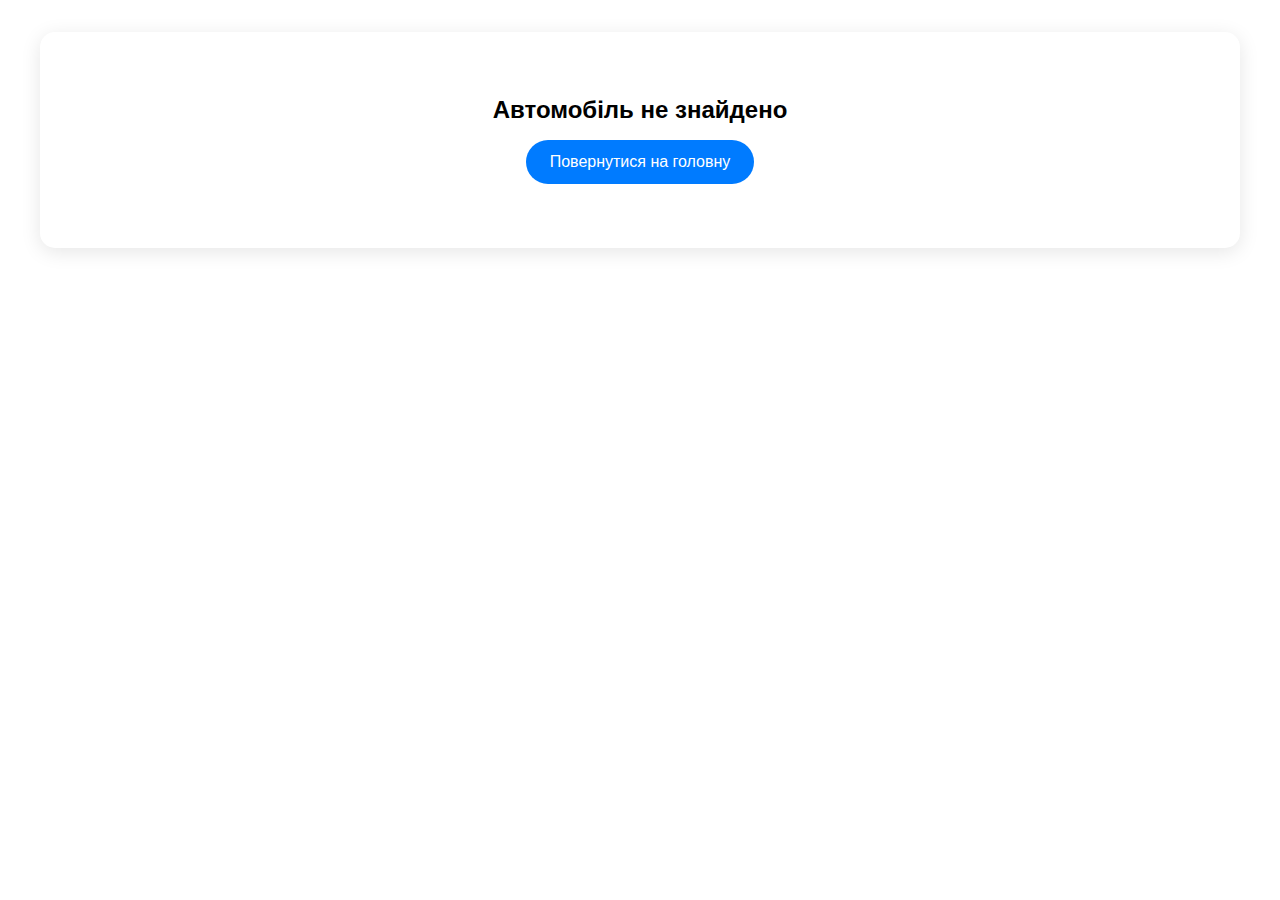
==== car-details.html @ a4d27957 "Add files via upload" ====
<!DOCTYPE html>
<html lang="uk">
<head>
    <meta charset="UTF-8">
    <meta name="viewport" content="width=device-width, initial-scale=1.0">
    <title>Деталі автомобіля</title>
    <link rel="stylesheet" href="styles.css">
</head>
<body>
    <div class="car-details-container">
        <div id="car-details"></div>
    </div>

    <script>
        // Масив з автомобілями
        const cars = [
            {
                id: 1,
                brand: 'BMW',
                model: 'X5',
                year: 2023,
                price: 65000,
                image: 'https://aktivist.in.ua/wp-content/uploads/2022/08/obnovljonnyj-bmw-x5-m-2023-avto-novosti-7ea7d97.jpg',
                description: 'Розкішний позашляховик з повним приводом, шкіряний салон, панорамний дах',
                specifications: {
                    engine: {
                        type: 'Бензиновий з турбонаддувом',
                        volume: '3.0 л',
                        power: '340 к.с.',
                        torque: '450 Нм',
                        acceleration: '5.5 сек до 100 км/год',
                        fuelConsumption: '8.5 л/100 км'
                    },
                    transmission: {
                        type: '8-ступінчата автоматична',
                        driveType: 'Повний привід xDrive'
                    },
                    dimensions: {
                        length: '4922 мм',
                        width: '2004 мм',
                        height: '1745 мм',
                        wheelbase: '2975 мм',
                        weight: '2135 кг'
                    },
                    interior: {
                        seats: '5 місць',
                        trunk: '650 л',
                        upholstery: 'Шкіра Vernasca',
                        multimedia: 'BMW Live Cockpit Professional з 12.3" дисплеєм'
                    },
                    features: [
                        'Адаптивна M-підвіска',
                        'Панорамний дах Sky Lounge',
                        'Система кругового огляду',
                        'Асистент паркування Plus',
                        'Лазерні фари BMW Laserlight',
                        'Система навігації Professional',
                        '4-зонний клімат-контроль',
                        'Вентиляція та підігрів сидінь',
                        'Преміум аудіосистема Harman/Kardon',
                        'Система безключового доступу'
                    ],
                    safety: [
                        'Система попередження про зіткнення',
                        'Активний круїз-контроль',
                        'Асистент утримання смуги руху',
                        'Система моніторингу сліпих зон',
                        'Система нічного бачення',
                        'Система автоматичного гальмування'
                    ],
                    colors: {
                        exterior: ['Alpine White', 'Carbon Black', 'Mineral White', 'Phytonic Blue'],
                        interior: ['Black', 'Coffee', 'Cognac']
                    },
                    warranty: '3 роки або 100,000 км пробігу'
                },
                detailedDescription: `
                    BMW X5 2023 року - це втілення розкоші, потужності та інновацій. Цей SUV преміум-класу пропонує ідеальний баланс між комфортом та динамікою водіння.

                    Екстер'єр автомобіля вражає своєю харизматичною присутністю на дорозі. Фірмова решітка радіатора BMW, елегантні лазерні фари та атлетичні пропорції створюють неповторний образ.

                    Інтер'єр відрізняється винятковою якістю матеріалів та збірки. Шкіряна оббивка Vernasca, панорамний дах та преміальна аудіосистема Harman/Kardon створюють атмосферу розкоші та комфорту.

                    Технологічне оснащення включає найсучасніші системи допомоги водію та розваг. BMW Live Cockpit Professional з двома 12.3-дюймовими дисплеями забезпечує інтуїтивне керування всіма функціями автомобіля.

                    Потужний 3.0-літровий двигун з турбонаддувом забезпечує вражаючу динаміку, while система повного приводу xDrive гарантує відмінну керованість у будь-яких умовах.
                `
            },
            {
                id: 2,
                brand: 'Audi',
                model: 'Q7',
                year: 2023,
                price: 70000,
                image: '//www.topgear.com/sites/default/files/2024/09/35964-AUDIQ72024DEANSMITH10.jpg',
                description: 'Розкішний позашляховик з повним приводом, шкіряний салон, панорамний дах',
                specifications: {
                    engine: {
                        type: 'Бензиновий з турбонаддувом',
                        volume: '3.0 TDI QUATRO',
                        power: '233 к.с.',
                        torque: '500 Нм',
                        acceleration: '9.1 сек до 100 км/год',
                        fuelConsumption: '16 л/100 км'
                    },
                    transmission: {
                        type: '8-ступінчата автоматична',
                        driveType: 'Повний привід'
                    },
                    dimensions: {
                        length: '4922 мм',
                        width: '2004 мм',
                        height: '1745 мм',
                        wheelbase: '2975 мм',
                        weight: '2135 кг'
                    },
                    interior: {
                        seats: '5 місць',
                        trunk: '650 л',
                        upholstery: 'Шкіра Vernasca',
                        multimedia: 'BMW Live Cockpit Professional з 12.3" дисплеєм'
                    },
                    features: [
                        'Адаптивна M-підвіска',
                        'Панорамний дах Sky Lounge',
                        'Система кругового огляду',
                        'Асистент паркування Plus',
                        'Лазерні фари BMW Laserlight',
                        'Система навігації Professional',
                        '4-зонний клімат-контроль',
                        'Вентиляція та підігрів сидінь',
                        'Преміум аудіосистема Harman/Kardon',
                        'Система безключового доступу'
                    ],
                    safety: [
                        'Система попередження про зіткнення',
                        'Активний круїз-контроль',
                        'Асистент утримання смуги руху',
                        'Система моніторингу сліпих зон',
                        'Система нічного бачення',
                        'Система автоматичного гальмування'
                    ],
                    colors: {
                        exterior: ['Alpine White', 'Carbon Black', 'Mineral White', 'Phytonic Blue'],
                        interior: ['Black', 'Coffee', 'Cognac']
                    },
                    warranty: '3 роки або 100,000 км пробігу'
                },
                detailedDescription: `
                    BMW X5 2023 року - це втілення розкоші, потужності та інновацій. Цей SUV преміум-класу пропонує ідеальний баланс між комфортом та динамікою водіння.

                    Екстер'єр автомобіля вражає своєю харизматичною присутністю на дорозі. Фірмова решітка радіатора BMW, елегантні лазерні фари та атлетичні пропорції створюють неповторний образ.

                    Інтер'єр відрізняється винятковою якістю матеріалів та збірки. Шкіряна оббивка Vernasca, панорамний дах та преміальна аудіосистема Harman/Kardon створюють атмосферу розкоші та комфорту.

                    Технологічне оснащення включає найсучасніші системи допомоги водію та розваг. BMW Live Cockpit Professional з двома 12.3-дюймовими дисплеями забезпечує інтуїтивне керування всіма функціями автомобіля.

                    Потужний 3.0-літровий двигун з турбонаддувом забезпечує вражаючу динаміку, while система повного приводу xDrive гарантує відмінну керованість у будь-яких умовах.
                `
            },
            // Додайте інші автомобілі тут
        ];

        // Отримання ID автомобіля з URL
        const urlParams = new URLSearchParams(window.location.search);
        const carId = parseInt(urlParams.get('id'));

        // Пошук автомобіля за ID
        const car = cars.find(c => c.id === carId);

        if (car) {
            const carDetails = document.getElementById('car-details');
            carDetails.innerHTML = `
                <div class="car-details-header">
                    <h1>${car.brand} ${car.model} ${car.year}</h1>
                    <div class="car-price">$${car.price.toLocaleString()}</div>
                </div>

                <div class="car-details-gallery">
                    <div class="main-image-container">
                        <img src="${car.image}" 
                             alt="${car.brand} ${car.model}" 
                             class="car-details-main-image"
                             onerror="this.src='https://via.placeholder.com/800x500?text=Фото відсутнє'">
                    </div>
                </div>

                <div class="car-details-info">
                    <div class="car-description">
                        <h2>Опис</h2>
                        <p>${car.detailedDescription}</p>
                    </div>

                    <div class="car-specs">
                        <h2>Характеристики</h2>
                        <div class="specs-grid">
                            <div class="spec-item">
                                <h3>Двигун</h3>
                                <ul>
                                    <li>Тип: ${car.specifications.engine.type}</li>
                                    <li>Об'єм: ${car.specifications.engine.volume}</li>
                                    <li>Потужність: ${car.specifications.engine.power}</li>
                                    <li>Крутний момент: ${car.specifications.engine.torque}</li>
                                </ul>
                            </div>

                            <div class="spec-item">
                                <h3>Трансмісія</h3>
                                <ul>
                                    <li>Тип: ${car.specifications.transmission.type}</li>
                                    <li>Привід: ${car.specifications.transmission.driveType}</li>
                                </ul>
                            </div>

                            <div class="spec-item">
                                <h3>Розміри</h3>
                                <ul>
                                    <li>Довжина: ${car.specifications.dimensions.length}</li>
                                    <li>Ширина: ${car.specifications.dimensions.width}</li>
                                    <li>Висота: ${car.specifications.dimensions.height}</li>
                                </ul>
                            </div>
                        </div>
                    </div>
                </div>

                <div class="car-contact">
                    <button class="contact-btn" onclick="alert('Зв\'яжіться з нами: +380 XX XXX XX XX')">
                        Зв'язатися з менеджером
                    </button>
                </div>
            `;
        } else {
            document.getElementById('car-details').innerHTML = `
                <div class="error-message">
                    <h2>Автомобіль не знайдено</h2>
                    <a href="index.html" class="back-btn">Повернутися на головну</a>
                </div>
            `;
        }
    </script>
</body>
</html>
---- styles.css ----
/* Загальні стилі */
* {
    margin: 0;
    padding: 0;
    box-sizing: border-box;
    font-family: 'Arial', sans-serif;
}

/* Навігаційне меню */
.navbar {
    background: linear-gradient(90deg, #007bff, #00c6ff);
    padding: 1rem 2rem;
    display: flex;
    justify-content: space-between;
    align-items: center;
    position: fixed;
    width: 100%;
    top: 0;
    z-index: 1000;
    box-shadow: 0 4px 8px rgba(0, 0, 0, 0.1);
}

.logo {
    color: white;
    font-size: 1.5rem;
    font-weight: bold;
}

.nav-links {
    display: flex;
    list-style: none;
}

.nav-links li a {
    color: white;
    text-decoration: none;
    padding: 0.5rem 1rem;
    transition: color 0.3s ease;
}

.nav-links li a:hover {
    color: #ffd700;
}

/* Головний банер */
.hero {
    height: 80vh;
    background: linear-gradient(rgba(0,0,0,0.5), rgba(0,0,0,0.5)), url('car-background.jpg');
    background-size: cover;
    background-position: center;
    display: flex;
    flex-direction: column;
    justify-content: center;
    align-items: center;
    color: white;
    text-align: center;
    padding: 2rem;
}

.hero h1 {
    font-size: 3rem;
    margin-bottom: 2rem;
    text-shadow: 2px 2px 4px rgba(0, 0, 0, 0.5);
}

.search-container {
    width: 100%;
    max-width: 600px;
}

.search-container input {
    width: 70%;
    padding: 1rem;
    border: none;
    border-radius: 5px 0 0 5px;
    box-shadow: 0 4px 8px rgba(0, 0, 0, 0.1);
}

.search-btn {
    padding: 1rem 2rem;
    background-color: #ffd700;
    border: none;
    border-radius: 0 5px 5px 0;
    cursor: pointer;
    box-shadow: 0 4px 8px rgba(0, 0, 0, 0.1);
}

/* Фільтри */
.filters {
    padding: 2rem;
    display: flex;
    justify-content: center;
    gap: 1rem;
}

.filters select {
    padding: 0.5rem;
    border-radius: 5px;
    border: 1px solid #ddd;
    box-shadow: 0 2px 4px rgba(0, 0, 0, 0.1);
}

/* Сітка автомобілів */
.cars-grid {
    display: grid;
    grid-template-columns: repeat(auto-fit, minmax(300px, 1fr));
    gap: 2rem;
    padding: 2rem;
    max-width: 1400px;
    margin: 0 auto;
}

.car-card {
    border: 1px solid #ddd;
    border-radius: 15px;
    overflow: hidden;
    transition: all 0.3s ease;
    box-shadow: 0 4px 8px rgba(0, 0, 0, 0.1);
    background-color: #fff;
    display: flex;
    flex-direction: column;
    align-items: center;
    position: relative;
    cursor: pointer;
}

.car-card:hover {
    transform: translateY(-10px) scale(1.02);
    box-shadow: 0 15px 30px rgba(0, 0, 0, 0.2);
}

/* Контейнер для зображення */
.car-image-container {
    width: 100%;
    height: 220px;
    overflow: hidden;
    position: relative;
    display: flex;
    justify-content: center;
    align-items: center;
}

/* Стилі для зображення */
.car-image {
    width: 100%;
    height: 100%;
    object-fit: cover;
    transition: transform 0.5s ease;
}

.car-card:hover .car-image {
    transform: scale(1.1);
}

/* Інформація про автомобіль */
.car-info {
    padding: 1.5rem;
    text-align: center;
    width: 100%;
    background: linear-gradient(to bottom, #ffffff, #f8f9fa);
}

.car-info h3 {
    color: #333;
    margin-bottom: 0.5rem;
    font-size: 1.4rem;
}

.car-info p {
    color: #666;
    margin: 0.5rem 0;
}

/* Кнопка деталей */
.details-btn {
    background: linear-gradient(45deg, #007bff, #0056b3);
    color: white;
    padding: 0.8rem 1.5rem;
    border: none;
    border-radius: 25px;
    cursor: pointer;
    transition: all 0.3s ease;
    margin-top: 1rem;
    font-weight: bold;
    text-transform: uppercase;
    letter-spacing: 1px;
}

.details-btn:hover {
    background: linear-gradient(45deg, #0056b3, #003d80);
    transform: translateY(-2px);
    box-shadow: 0 5px 15px rgba(0, 123, 255, 0.4);
}

/* Анімація появи карточок */
@keyframes fadeIn {
    from {
        opacity: 0;
        transform: translateY(20px);
    }
    to {
        opacity: 1;
        transform: translateY(0);
    }
}

.car-card {
    animation: fadeIn 0.6s ease-out forwards;
}

/* Різний delay для кожної карточки */
.car-card:nth-child(1) { animation-delay: 0.1s; }
.car-card:nth-child(2) { animation-delay: 0.2s; }
.car-card:nth-child(3) { animation-delay: 0.3s; }
.car-card:nth-child(4) { animation-delay: 0.4s; }
.car-card:nth-child(5) { animation-delay: 0.5s; }
.car-card:nth-child(6) { animation-delay: 0.6s; }

/* Цінник */
.price-tag {
    position: absolute;
    top: 10px;
    right: 10px;
    background: rgba(0, 123, 255, 0.9);
    color: white;
    padding: 0.5rem 1rem;
    border-radius: 20px;
    font-weight: bold;
    box-shadow: 0 2px 5px rgba(0, 0, 0, 0.2);
    z-index: 1;
}

/* Стилі для сторінки деталей */
.car-details-container {
    max-width: 1200px;
    margin: 2rem auto;
    padding: 2rem;
    background-color: #fff;
    border-radius: 15px;
    box-shadow: 0 4px 20px rgba(0, 0, 0, 0.1);
}

.car-main-info {
    display: flex;
    gap: 2rem;
    margin: 2rem 0;
    align-items: center;
}

.car-details-image {
    width: 100%;
    max-width: 600px;
    height: auto;
    border-radius: 10px;
    box-shadow: 0 4px 15px rgba(0, 0, 0, 0.1);
    transition: transform 0.3s ease;
}

.car-details-image:hover {
    transform: scale(1.02);
}

/* Адаптивний дизайн */
@media (max-width: 768px) {
    .cars-grid {
        grid-template-columns: repeat(auto-fit, minmax(250px, 1fr));
        padding: 1rem;
    }

    .car-main-info {
        flex-direction: column;
    }

    .car-details-image {
        max-width: 100%;
    }
}

/* Анімація для завантаження зображень */
@keyframes imageLoad {
    from {
        opacity: 0;
        filter: blur(10px);
    }
    to {
        opacity: 1;
        filter: blur(0);
    }
}

.car-image {
    animation: imageLoad 0.5s ease-out;
}

/* Футер */
footer {
    background-color: #333;
    color: white;
    padding: 2rem;
}

.footer-content {
    display: flex;
    justify-content: space-around;
    flex-wrap: wrap;
}

.social-links a {
    color: white;
    margin-right: 1rem;
    font-size: 1.5rem;
}

.footer-bottom {
    text-align: center;
    margin-top: 2rem;
    padding-top: 1rem;
    border-top: 1px solid #555;
}

.spec-section {
    margin: 2rem 0;
    padding: 1rem;
    background: #fff;
    border-radius: 8px;
    box-shadow: 0 4px 8px rgba(0, 0, 0, 0.1);
}

.spec-section h4 {
    color: #333;
    margin-bottom: 1rem;
}

.spec-section ul {
    list-style: none;
    padding: 0;
}

.spec-section li {
    margin: 0.5rem 0;
    padding-left: 1rem;
    border-left: 3px solid #007bff;
}

.car-detailed-description {
    margin: 2rem 0;
    line-height: 1.6;
}

.contact-btn {
    background: #007bff;
    color: white;
    padding: 1rem 2rem;
    border: none;
    border-radius: 4px;
    cursor: pointer;
    width: 100%;
    margin-top: 1rem;
    transition: background 0.3s ease;
}

.contact-btn:hover {
    background: #0056b3;
}

/* Стилі для детального перегляду автомобіля */
.car-details-header {
    text-align: center;
    margin-bottom: 2rem;
}

.car-details-main-image {
    width: 100%;
    max-width: 800px;
    height: auto;
    border-radius: 15px;
    box-shadow: 0 4px 20px rgba(0, 0, 0, 0.15);
    margin: 0 auto;
    display: block;
    transition: transform 0.3s ease;
}

.car-details-main-image:hover {
    transform: scale(1.02);
}

.main-image-container {
    margin: 2rem 0;
    text-align: center;
}

.car-details-info {
    margin-top: 2rem;
    padding: 2rem;
    background: #f8f9fa;
    border-radius: 15px;
}

.specs-grid {
    display: grid;
    grid-template-columns: repeat(auto-fit, minmax(250px, 1fr));
    gap: 2rem;
    margin-top: 1rem;
}

.spec-item {
    background: white;
    padding: 1.5rem;
    border-radius: 10px;
    box-shadow: 0 2px 10px rgba(0, 0, 0, 0.1);
}

.spec-item h3 {
    color: #007bff;
    margin-bottom: 1rem;
}

.spec-item ul {
    list-style: none;
    padding: 0;
}

.spec-item li {
    margin: 0.5rem 0;
    padding-left: 1rem;
    border-left: 3px solid #007bff;
}

.car-contact {
    text-align: center;
    margin-top: 2rem;
}

.contact-btn {
    background: linear-gradient(45deg, #007bff, #0056b3);
    color: white;
    padding: 1rem 2rem;
    border: none;
    border-radius: 25px;
    font-size: 1.1rem;
    cursor: pointer;
    transition: all 0.3s ease;
}

.contact-btn:hover {
    transform: translateY(-2px);
    box-shadow: 0 5px 15px rgba(0, 123, 255, 0.4);
}

.error-message {
    text-align: center;
    padding: 2rem;
}

.back-btn {
    display: inline-block;
    margin-top: 1rem;
    padding: 0.8rem 1.5rem;
    background: #007bff;
    color: white;
    text-decoration: none;
    border-radius: 25px;
    transition: all 0.3s ease;
}

.back-btn:hover {
    background: #0056b3;
    transform: translateY(-2px);
}
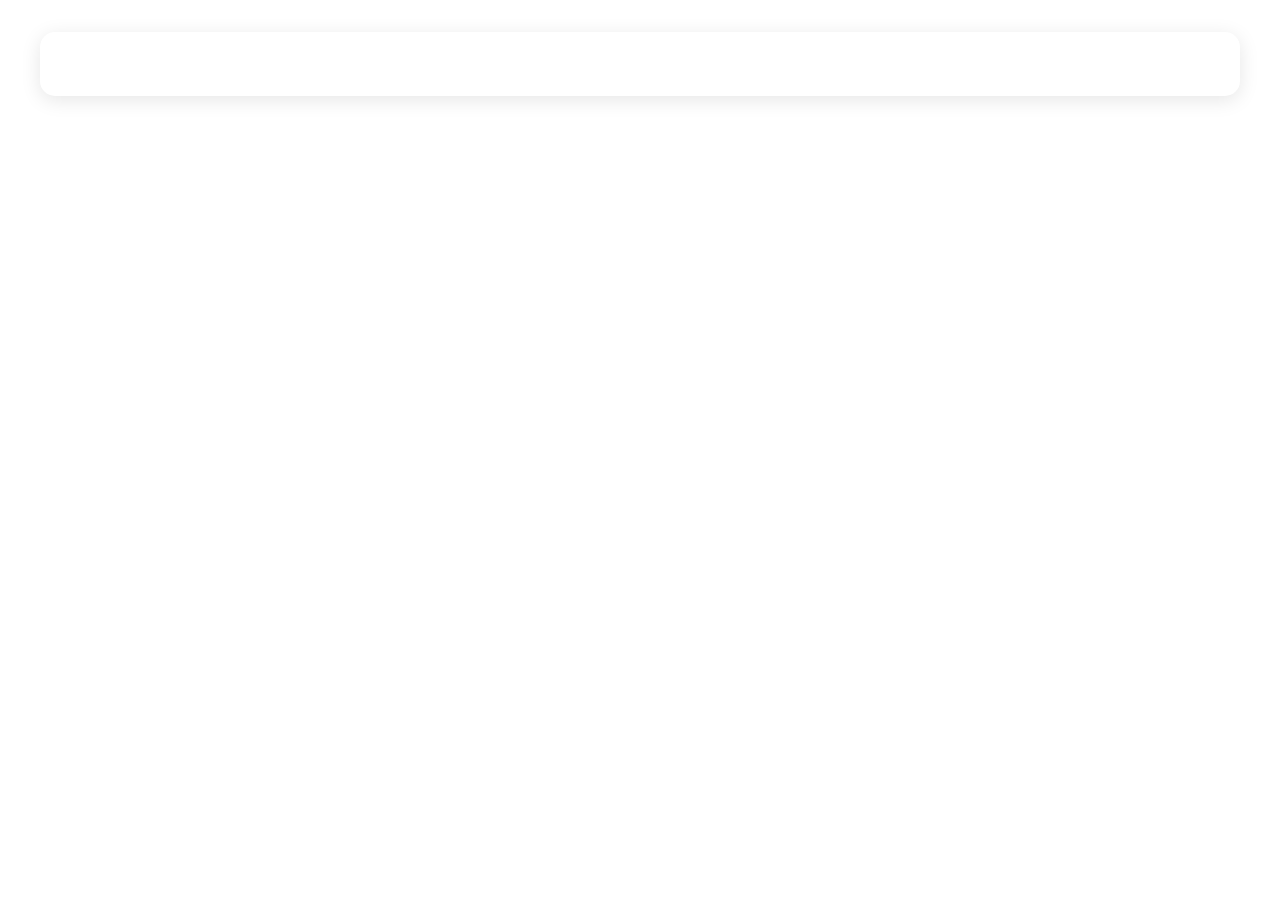
==== commit 7c2de520: "Update car-details.html" ====
--- a/car-details.html
+++ b/car-details.html
@@ -114,40 +114,9 @@
                         wheelbase: '2975 мм',
                         weight: '2135 кг'
                     },
-                    interior: {
-                        seats: '5 місць',
-                        trunk: '650 л',
-                        upholstery: 'Шкіра Vernasca',
-                        multimedia: 'BMW Live Cockpit Professional з 12.3" дисплеєм'
-                    },
-                    features: [
-                        'Адаптивна M-підвіска',
-                        'Панорамний дах Sky Lounge',
-                        'Система кругового огляду',
-                        'Асистент паркування Plus',
-                        'Лазерні фари BMW Laserlight',
-                        'Система навігації Professional',
-                        '4-зонний клімат-контроль',
-                        'Вентиляція та підігрів сидінь',
-                        'Преміум аудіосистема Harman/Kardon',
-                        'Система безключового доступу'
-                    ],
-                    safety: [
-                        'Система попередження про зіткнення',
-                        'Активний круїз-контроль',
-                        'Асистент утримання смуги руху',
-                        'Система моніторингу сліпих зон',
-                        'Система нічного бачення',
-                        'Система автоматичного гальмування'
-                    ],
-                    colors: {
-                        exterior: ['Alpine White', 'Carbon Black', 'Mineral White', 'Phytonic Blue'],
-                        interior: ['Black', 'Coffee', 'Cognac']
-                    },
-                    warranty: '3 роки або 100,000 км пробігу'
-                },
+                    
                 detailedDescription: `
-                    BMW X5 2023 року - це втілення розкоші, потужності та інновацій. Цей SUV преміум-класу пропонує ідеальний баланс між комфортом та динамікою водіння.
+                    Audi Q7 2023 року - це втілення розкоші, потужності та інновацій. Цей SUV преміум-класу пропонує ідеальний баланс між комфортом та динамікою водіння.
 
                     Екстер'єр автомобіля вражає своєю харизматичною присутністю на дорозі. Фірмова решітка радіатора BMW, елегантні лазерні фари та атлетичні пропорції створюють неповторний образ.
 
@@ -240,4 +209,4 @@
         }
     </script>
 </body>
-</html> +</html> 
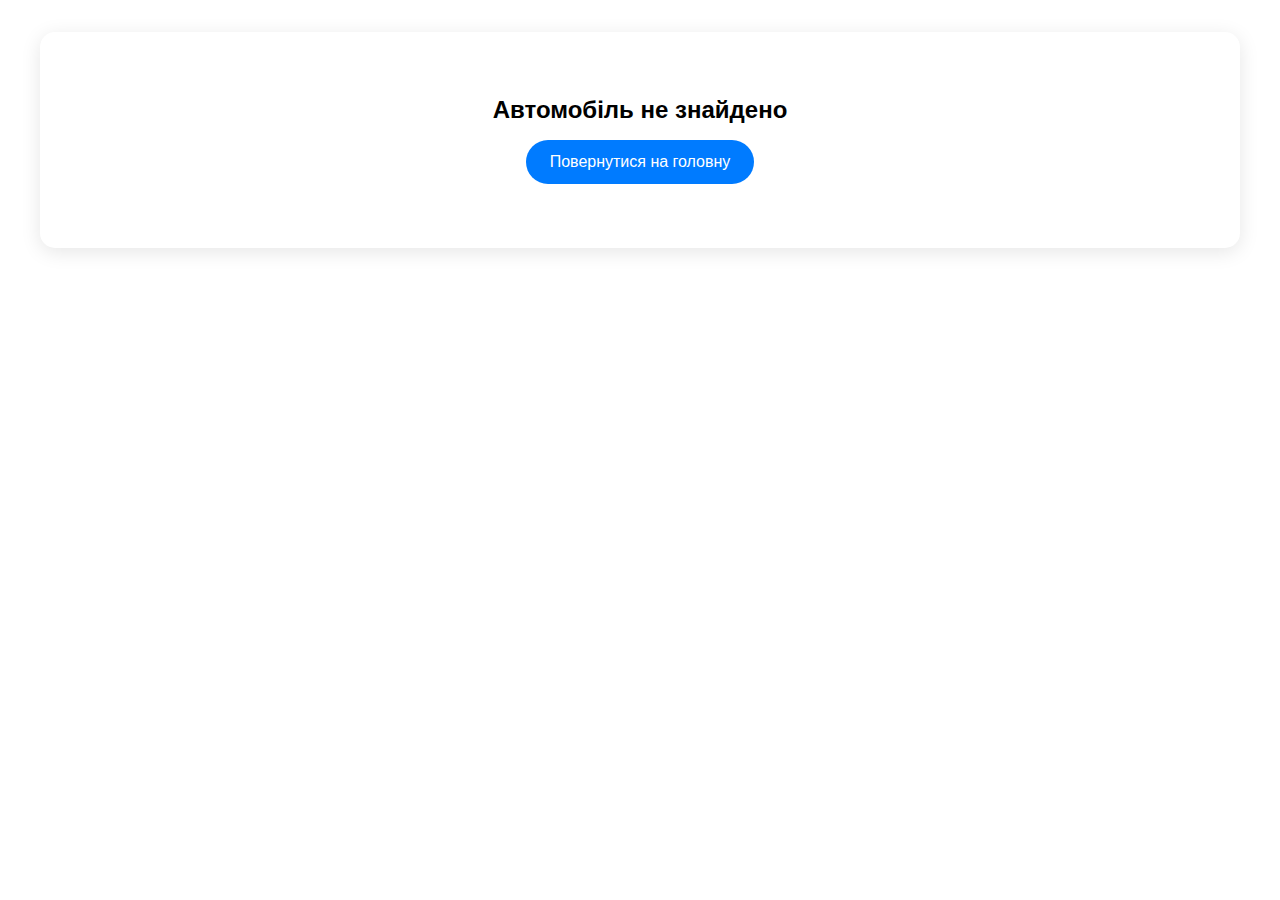
==== commit 4e52198c: "Update car-details.html" ====
--- a/car-details.html
+++ b/car-details.html
@@ -92,7 +92,7 @@
                 model: 'Q7',
                 year: 2023,
                 price: 70000,
-                image: '//www.topgear.com/sites/default/files/2024/09/35964-AUDIQ72024DEANSMITH10.jpg',
+                image: 'https://www.topgear.com/sites/default/files/2024/09/35964-AUDIQ72024DEANSMITH10.jpg',
                 description: 'Розкішний позашляховик з повним приводом, шкіряний салон, панорамний дах',
                 specifications: {
                     engine: {
@@ -126,7 +126,49 @@
 
                     Потужний 3.0-літровий двигун з турбонаддувом забезпечує вражаючу динаміку, while система повного приводу xDrive гарантує відмінну керованість у будь-яких умовах.
                 `
-            },
+            },},
+
+            {
+                id: 3,
+                brand: 'Mersedes',
+                model: 'E-Class',
+                year: 2022,
+                price: 55000,
+                image: 'https://www.google.com/url?sa=i&url=https%3A%2F%2Fmercedes-benz-kiev.com%2Fobzor-avtomobilya-e-class-limousine&psig=AOvVaw1We44qYEinI5tbw-On1s7A&ust=1734257428103000&source=images&cd=vfe&opi=89978449&ved=0CBQQjRxqFwoTCODFxcSCp4oDFQAAAAAdAAAAABAE',
+                description: 'Розкішний сімейний седан з повним приводом, шкіряний салон, панорамний дах',
+                specifications: {
+                    engine: {
+                        type: 'Бензиновий з турбонаддувом',
+                        volume: 'V6 з прямим вприском палива',
+                        power: '320 к.с.',
+                        torque: '480 Нм',
+                        acceleration: '4.5 сек до 100 км/год',
+                        fuelConsumption: '1,6 л/100 км'
+                    },
+                    transmission: {
+                        type: '8-ступінчата автоматична',
+                        driveType: 'Повний привід'
+                    },
+                    dimensions: {
+                        length: '4922 мм',
+                        width: '2004 мм',
+                        height: '1745 мм',
+                        wheelbase: '2975 мм',
+                        weight: '2135 кг'
+                    },
+                    
+                detailedDescription: `
+                    Audi Q7 2023 року - це втілення розкоші, потужності та інновацій. Цей SUV преміум-класу пропонує ідеальний баланс між комфортом та динамікою водіння.
+
+                    Екстер'єр автомобіля вражає своєю харизматичною присутністю на дорозі. Фірмова решітка радіатора BMW, елегантні лазерні фари та атлетичні пропорції створюють неповторний образ.
+
+                    Інтер'єр відрізняється винятковою якістю матеріалів та збірки. Шкіряна оббивка Vernasca, панорамний дах та преміальна аудіосистема Harman/Kardon створюють атмосферу розкоші та комфорту.
+
+                    Технологічне оснащення включає найсучасніші системи допомоги водію та розваг. BMW Live Cockpit Professional з двома 12.3-дюймовими дисплеями забезпечує інтуїтивне керування всіма функціями автомобіля.
+
+                    Потужний 3.0-літровий двигун з турбонаддувом забезпечує вражаючу динаміку, while система повного приводу xDrive гарантує відмінну керованість у будь-яких умовах.
+                `
+            },}
             // Додайте інші автомобілі тут
         ];
 
